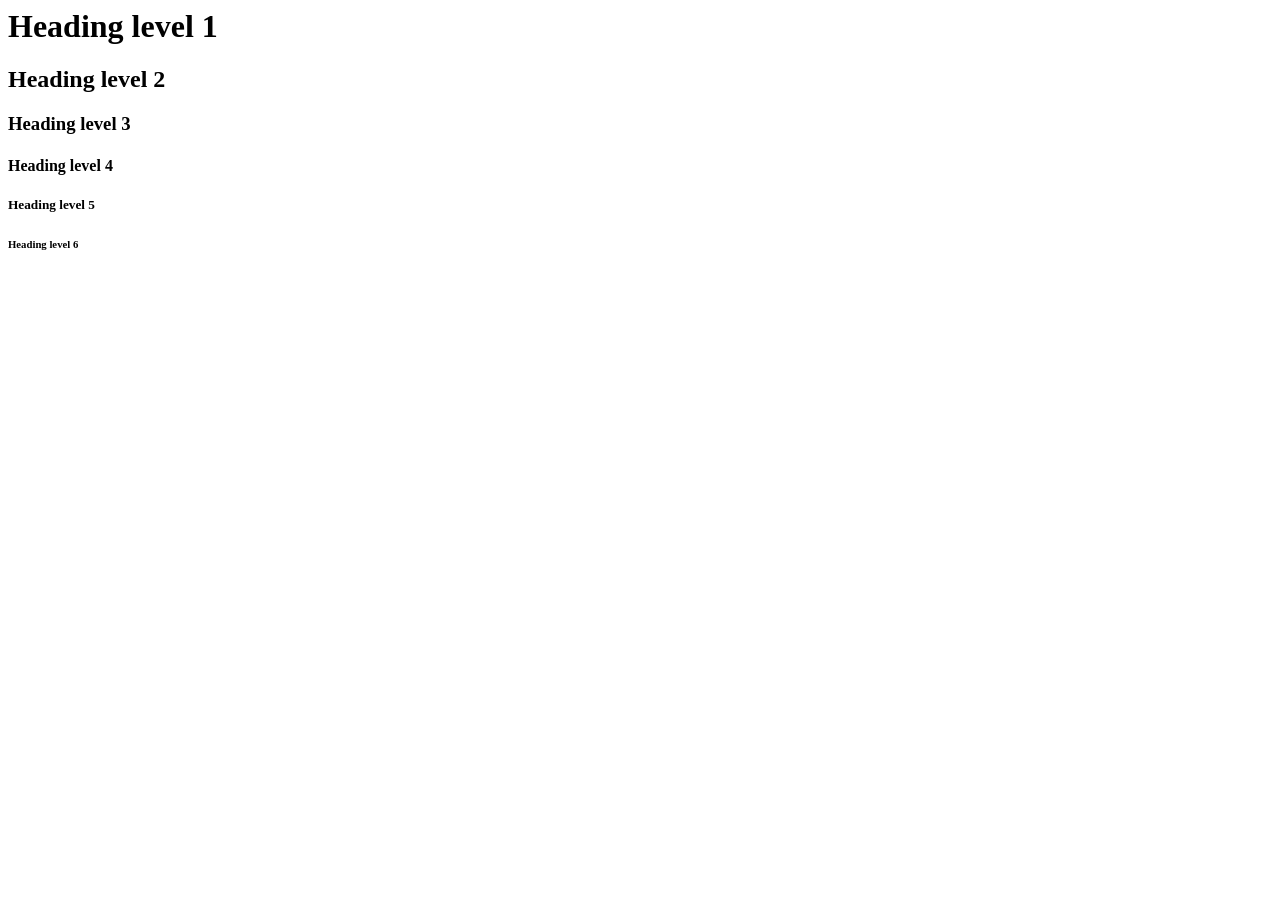
==== html/elements/summary.html @ 8be94650 "Create summary.html" ====
<!-- The <body> element defines an HTML document's "body" and it's where any content that we want to display to the user will be held: -->

<h1>Heading level 1</h1>
<h2>Heading level 2</h2>
<h3>Heading level 3</h3>
<h4>Heading level 4</h4>
<h5>Heading level 5</h5>
<h6>Heading level 6</h6>
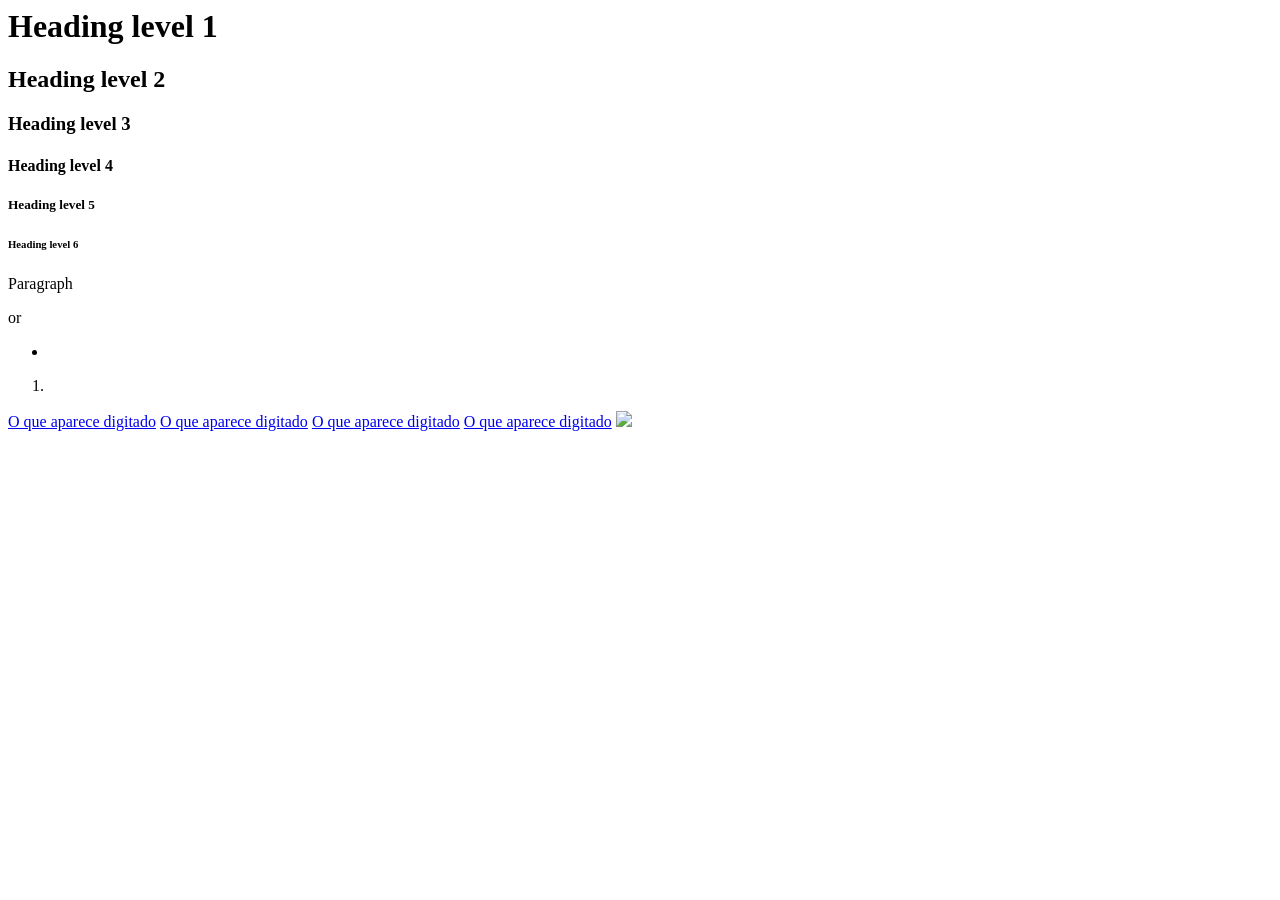
==== commit 9787b746: "Expand summary.html with HTML element examples Added examples of HTML elements including headings, p" ====
--- a/html/elements/summary.html
+++ b/html/elements/summary.html
@@ -1,8 +1,42 @@
 <!-- The <body> element defines an HTML document's "body" and it's where any content that we want to display to the user will be held: -->
 
-<h1>Heading level 1</h1>
-<h2>Heading level 2</h2>
-<h3>Heading level 3</h3>
-<h4>Heading level 4</h4>
-<h5>Heading level 5</h5>
-<h6>Heading level 6</h6>
+<body>
+  <!-- <h1> = heading element and <p> = paragraph element -->
+  <h1>Heading level 1</h1>
+  <h2>Heading level 2</h2>
+  <h3>Heading level 3</h3>
+  <h4>Heading level 4</h4>
+  <h5>Heading level 5</h5>
+  <h6>Heading level 6</h6>
+  <p>Paragraph</p>
+
+  
+  <b></b> or <bold></bold> <!-- element to bold text. -->
+  <i></i> <!-- element to italicize text. -->
+  <u></u> <!-- element to underline text. -->
+  <s></s> <!-- element to strikethrough text. -->
+
+<!-- lists -->
+<!-- For unordered lists, also known as bullet points, start with the <ul> tag and wrap each item in a <li> list item element. Like so: -->
+<ul> <!-- Unordered lists -->
+  <li></li>
+</ul>
+<!-- For ordered lists, also known as numbered lists, we use the <ol> element: -->
+<ol> <!-- Ordered lists -->
+  <li></li>
+</ol>
+
+<!-- We can use the <a> anchor element! This link tag allows us to add a hyperlink to a piece of text. -->
+<a href="link">O que aparece digitado</a>
+<!-- Note: This can also be used to point to an email or phone number using a mailto:, tel:, or sms: parameter: -->
+<a href="mailto:mariana@gmail.com">O que aparece digitado</a>
+<a href="tel:0000-0000-0000">O que aparece digitado</a>
+<a href="sms:833-935-5076">O que aparece digitado</a>
+
+<!-- We can use a similar format, but with the <img> image element. -->
+<img src="link.png,jpg...">
+  
+<!--The <br> break tag adds a line break: -->
+<br>
+  
+</body>
